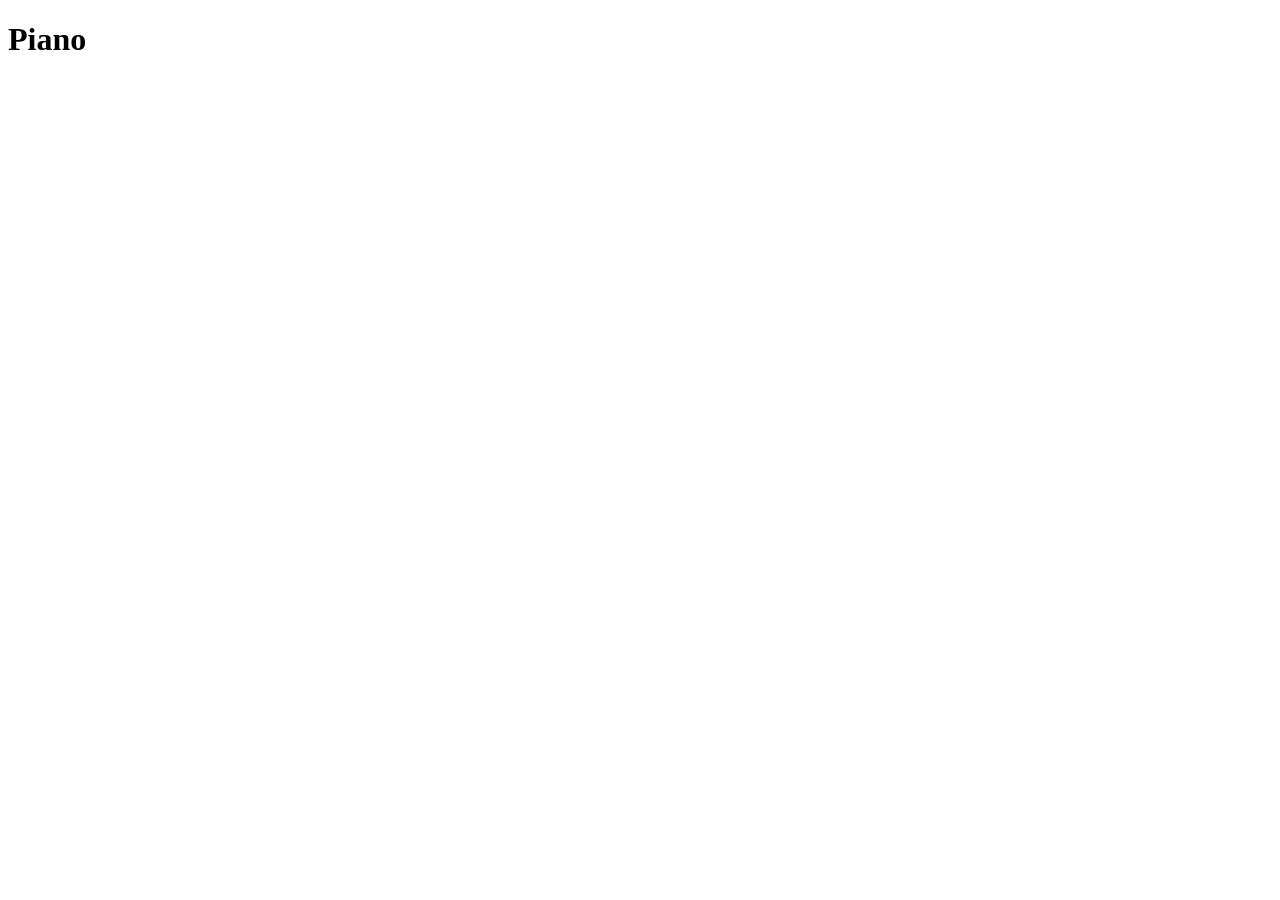
==== piano.html @ f7085460 "création branch piano" ====
<!DOCTYPE html>
<html lang="en">
  <head>
    <meta charset="UTF-8" />
    <meta name="viewport" content="width=device-width, initial-scale=1.0" />
    <title>Document</title>
  </head>
  <body>
    <h1>Piano</h1>

    <script src="piano.js"></script>
  </body>
</html>
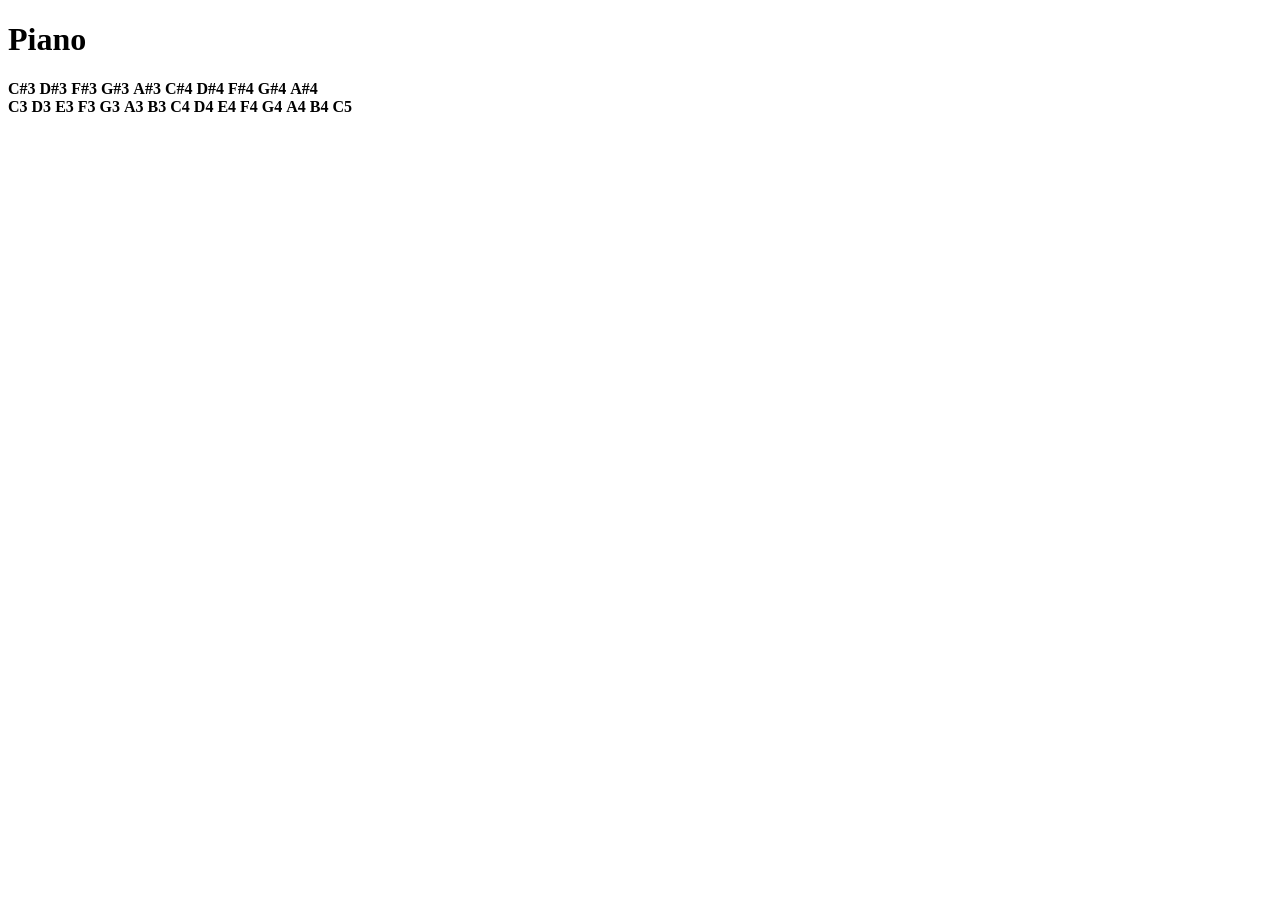
==== commit f8abfc76: "piano fonctionnel mais son pas beau" ====
--- a/piano.html
+++ b/piano.html
@@ -8,6 +8,37 @@
   <body>
     <h1>Piano</h1>
 
+    <div class="dieses">
+      <strong>C#3</strong>
+      <strong>D#3</strong>
+      <strong>F#3</strong>
+      <strong>G#3</strong>
+      <strong>A#3</strong>
+      <strong>C#4</strong>
+      <strong>D#4</strong>
+      <strong>F#4</strong>
+      <strong>G#4</strong>
+      <strong>A#4</strong>
+    </div>
+
+    <div class="notes">
+      <strong>C3</strong>
+      <strong>D3</strong>
+      <strong>E3</strong>
+      <strong>F3</strong>
+      <strong>G3</strong>
+      <strong>A3</strong>
+      <strong>B3</strong>
+      <strong>C4</strong>
+      <strong>D4</strong>
+      <strong>E4</strong>
+      <strong>F4</strong>
+      <strong>G4</strong>
+      <strong>A4</strong>
+      <strong>B4</strong>
+      <strong>C5</strong>
+    </div>
+
     <script src="piano.js"></script>
   </body>
 </html>
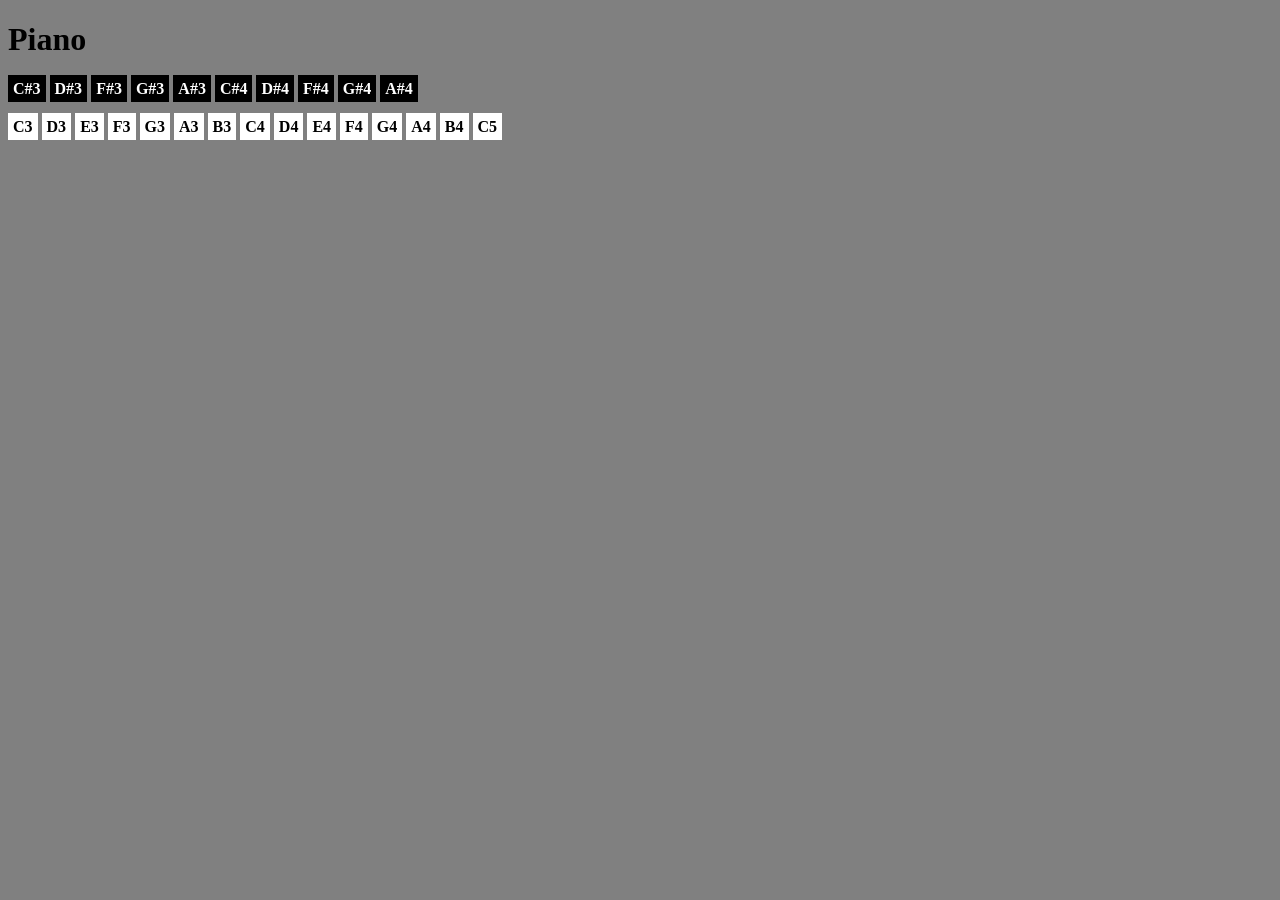
==== commit 7351b787: "piano ajout d'un style temporaire" ====
--- a/piano.html
+++ b/piano.html
@@ -4,11 +4,12 @@
     <meta charset="UTF-8" />
     <meta name="viewport" content="width=device-width, initial-scale=1.0" />
     <title>Document</title>
+    <link rel="stylesheet" href="piano.css" />
   </head>
   <body>
     <h1>Piano</h1>
 
-    <div class="dieses">
+    <div class="keys black">
       <strong>C#3</strong>
       <strong>D#3</strong>
       <strong>F#3</strong>
@@ -21,7 +22,7 @@
       <strong>A#4</strong>
     </div>
 
-    <div class="notes">
+    <div class="keys white">
       <strong>C3</strong>
       <strong>D3</strong>
       <strong>E3</strong>
--- a/piano.css
+++ b/piano.css
@@ -0,0 +1,19 @@
+body {
+  background-color: gray;
+}
+
+.white {
+  margin-top: 20px;
+}
+
+.white strong {
+  background-color: white;
+  color: black;
+  padding: 5px;
+}
+
+.black strong {
+  background-color: black;
+  color: white;
+  padding: 5px;
+}
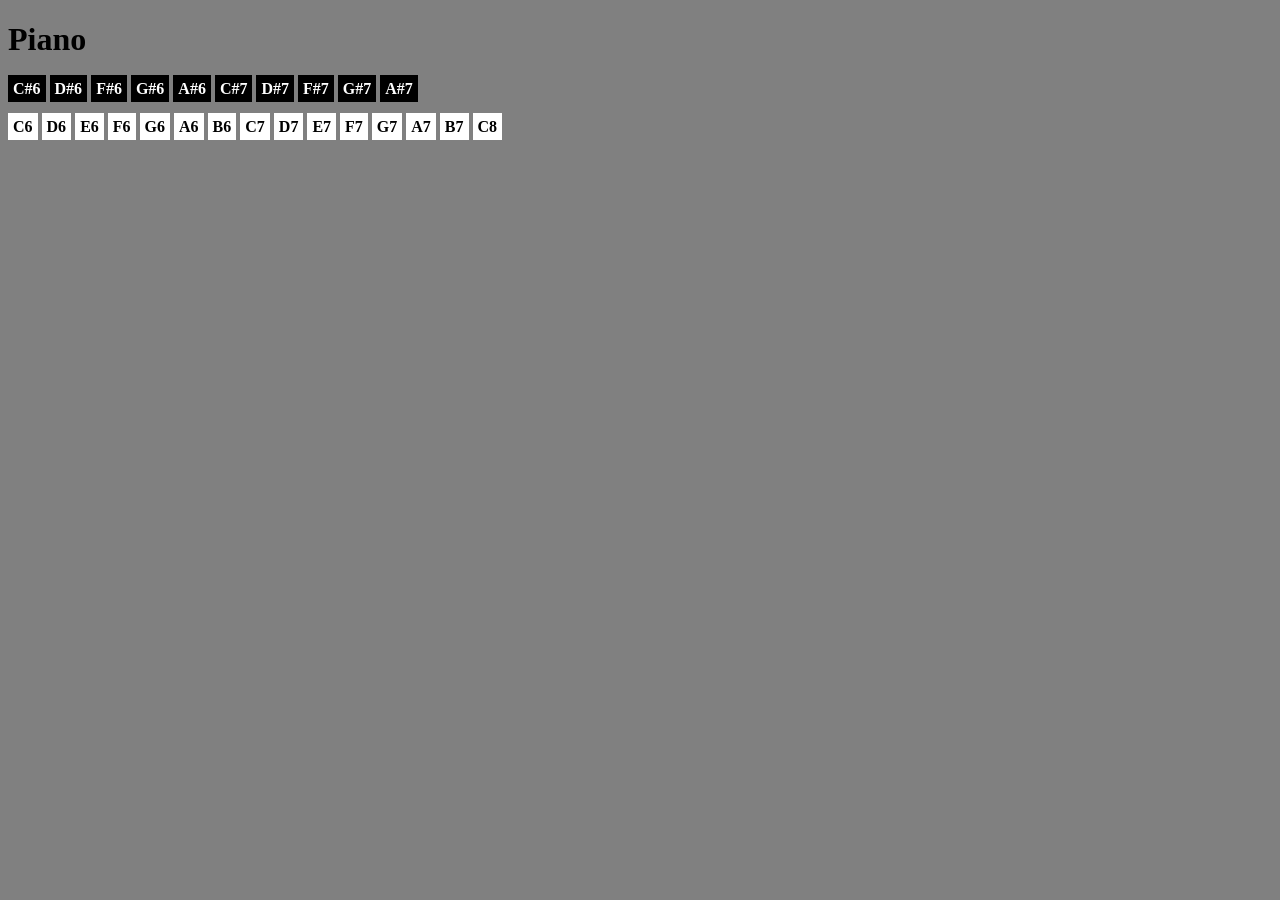
==== commit 59664515: "modification notes visuel" ====
--- a/piano.html
+++ b/piano.html
@@ -10,34 +10,34 @@
     <h1>Piano</h1>
 
     <div class="keys black">
-      <strong>C#3</strong>
-      <strong>D#3</strong>
-      <strong>F#3</strong>
-      <strong>G#3</strong>
-      <strong>A#3</strong>
-      <strong>C#4</strong>
-      <strong>D#4</strong>
-      <strong>F#4</strong>
-      <strong>G#4</strong>
-      <strong>A#4</strong>
+      <strong>C#6</strong>
+      <strong>D#6</strong>
+      <strong>F#6</strong>
+      <strong>G#6</strong>
+      <strong>A#6</strong>
+      <strong>C#7</strong>
+      <strong>D#7</strong>
+      <strong>F#7</strong>
+      <strong>G#7</strong>
+      <strong>A#7</strong>
     </div>
 
     <div class="keys white">
-      <strong>C3</strong>
-      <strong>D3</strong>
-      <strong>E3</strong>
-      <strong>F3</strong>
-      <strong>G3</strong>
-      <strong>A3</strong>
-      <strong>B3</strong>
-      <strong>C4</strong>
-      <strong>D4</strong>
-      <strong>E4</strong>
-      <strong>F4</strong>
-      <strong>G4</strong>
-      <strong>A4</strong>
-      <strong>B4</strong>
-      <strong>C5</strong>
+      <strong>C6</strong>
+      <strong>D6</strong>
+      <strong>E6</strong>
+      <strong>F6</strong>
+      <strong>G6</strong>
+      <strong>A6</strong>
+      <strong>B6</strong>
+      <strong>C7</strong>
+      <strong>D7</strong>
+      <strong>E7</strong>
+      <strong>F7</strong>
+      <strong>G7</strong>
+      <strong>A7</strong>
+      <strong>B7</strong>
+      <strong>C8</strong>
     </div>
 
     <script src="piano.js"></script>
